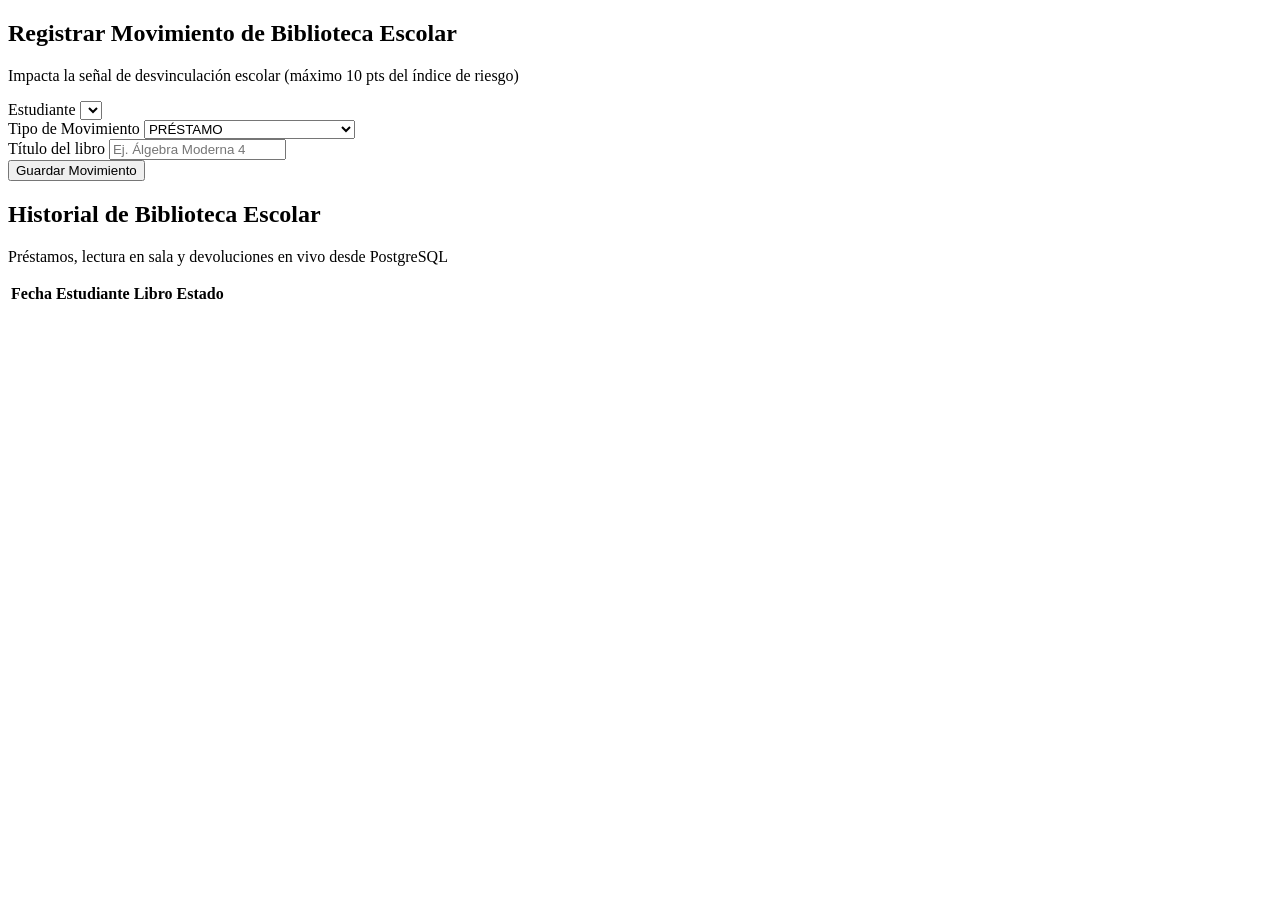
==== public/biblioteca.html @ a40efe99 "Arquitectura multipagina real (7 paginas separadas), cuentas de padres en PostgreSQL, 360 notas y al" ====
<!DOCTYPE html>
<html lang="es">
<head>
  <meta charset="utf-8">
  <meta name="viewport" content="width=device-width, initial-scale=1.0">
  <title>SIGE-360 | Biblioteca Escolar</title>
  <link rel="stylesheet" href="/styles.css">
</head>
<body>
  <div class="app-shell">
    <aside id="sige-sidebar" class="sidebar"></aside>
    <div class="main-area">
      <header id="sige-topbar" class="topbar"></header>
      <main class="workspace">
        <section class="content-col">
          <div class="card">
            <div class="card-head">
              <div>
                <h2>Registrar Movimiento de Biblioteca Escolar</h2>
                <p>Impacta la señal de desvinculación escolar (máximo 10 pts del índice de riesgo)</p>
              </div>
            </div>
            <form id="form-biblioteca" class="form-grid">
              <div class="field">
                <label for="bib-alumno">Estudiante</label>
                <select id="bib-alumno" required></select>
              </div>
              <div class="field">
                <label for="bib-accion">Tipo de Movimiento</label>
                <select id="bib-accion" required>
                  <option value="PRESTAMO">PRÉSTAMO</option>
                  <option value="LECTURA_SALA">LECTURA EN SALA</option>
                  <option value="DEVOLUCION_TARDIA">DEVOLUCIÓN TARDÍA (+5 pts)</option>
                  <option value="NO_DEVUELTO">NO DEVUELTO (+10 pts)</option>
                </select>
              </div>
              <div class="field" style="grid-column:1 / -1;">
                <label for="bib-libro">Título del libro</label>
                <input id="bib-libro" type="text" maxlength="110" placeholder="Ej. Álgebra Moderna 4" required>
              </div>
              <button type="submit" class="btn btn-primary">Guardar Movimiento</button>
            </form>
            <div id="toast-bib" class="toast-ok" hidden></div>
          </div>

          <div class="card">
            <div class="card-head">
              <div>
                <h2>Historial de Biblioteca Escolar</h2>
                <p>Préstamos, lectura en sala y devoluciones en vivo desde PostgreSQL</p>
              </div>
            </div>
            <div class="table-wrap">
              <table>
                <thead>
                  <tr><th>Fecha</th><th>Estudiante</th><th>Libro</th><th>Estado</th></tr>
                </thead>
                <tbody id="tabla-biblioteca"></tbody>
              </table>
            </div>
          </div>
        </section>
        <aside id="sige-chat-panel" class="chat-panel"></aside>
      </main>
    </div>
  </div>

  <script src="/layout.js"></script>
  <script>
    async function cargar() {
      const [rd, rc] = await Promise.all([fetch('/api/dashboard'), fetch('/api/convivencia')]);
      const alumnos = ((await rd.json()).alumnos || []).sort((a, b) => a.alumno_id - b.alumno_id);
      const sel = document.getElementById('bib-alumno');
      if (sel.options.length === 0) {
        alumnos.forEach((a) => {
          const opt = document.createElement('option');
          opt.value = String(a.alumno_id);
          opt.textContent = `${a.nombre_completo} (${a.grado} ${a.seccion})`;
          sel.appendChild(opt);
        });
      }
      const tbody = document.getElementById('tabla-biblioteca');
      tbody.textContent = '';
      ((await rc.json()).biblioteca || []).forEach((bItem) => {
        const tr = document.createElement('tr');
        [String(bItem.fecha).slice(0, 10), `${bItem.nombre_completo} (${bItem.grado} ${bItem.seccion})`, bItem.libro].forEach((v) => { const td = document.createElement('td'); td.textContent = v; tr.appendChild(td); });
        const tdA = document.createElement('td');
        const b = document.createElement('span');
        b.className = 'badge ' + (bItem.accion === 'NO_DEVUELTO' ? 'badge-ROJO' : (bItem.accion === 'DEVOLUCION_TARDIA' ? 'badge-AMBAR' : 'badge-VERDE'));
        b.textContent = bItem.accion;
        tdA.appendChild(b); tr.appendChild(tdA);
        tbody.appendChild(tr);
      });
    }

    document.getElementById('form-biblioteca').addEventListener('submit', async (ev) => {
      ev.preventDefault();
      const r = await fetch('/api/biblioteca', {
        method: 'POST', headers: { 'Content-Type': 'application/json' },
        body: JSON.stringify({
          alumno_id: Number(document.getElementById('bib-alumno').value),
          accion: document.getElementById('bib-accion').value,
          libro: document.getElementById('bib-libro').value,
        }),
      });
      const d = await r.json();
      if (r.ok) { document.getElementById('bib-libro').value = ''; window.SIGE.mostrarToast('toast-bib', d.mensaje); await cargar(); }
    });

    window.SIGE.iniciarLayout({ paginaActiva: 'biblioteca', titulo: 'Biblioteca Escolar' }).then(cargar);
  </script>
</body>
</html>
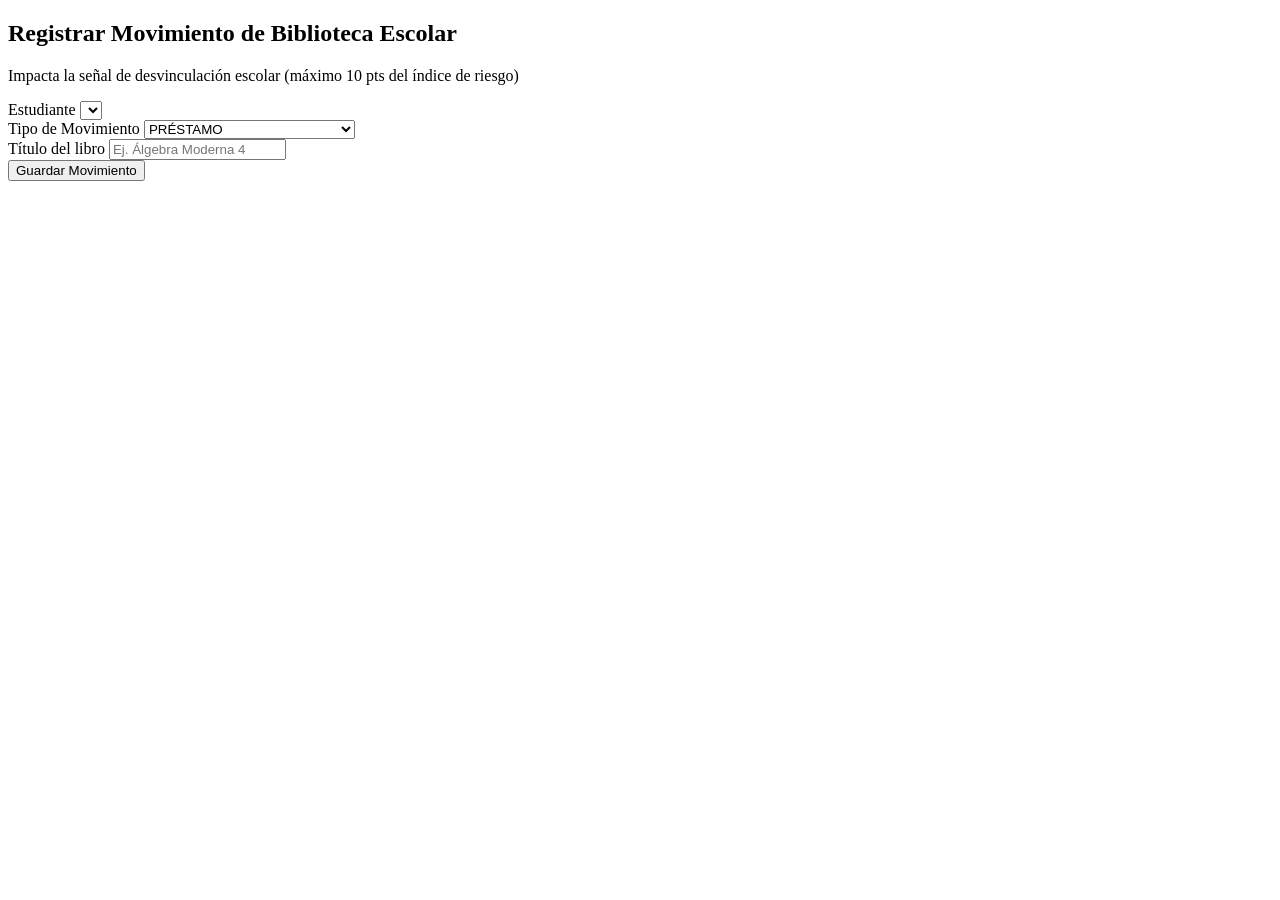
==== commit 3bf5435e: "Limpieza visual: quitar tablas de historial en notas, convivencia y biblioteca" ====
--- a/public/biblioteca.html
+++ b/public/biblioteca.html
@@ -42,23 +42,6 @@
             </form>
             <div id="toast-bib" class="toast-ok" hidden></div>
           </div>
-
-          <div class="card">
-            <div class="card-head">
-              <div>
-                <h2>Historial de Biblioteca Escolar</h2>
-                <p>Préstamos, lectura en sala y devoluciones en vivo desde PostgreSQL</p>
-              </div>
-            </div>
-            <div class="table-wrap">
-              <table>
-                <thead>
-                  <tr><th>Fecha</th><th>Estudiante</th><th>Libro</th><th>Estado</th></tr>
-                </thead>
-                <tbody id="tabla-biblioteca"></tbody>
-              </table>
-            </div>
-          </div>
         </section>
         <aside id="sige-chat-panel" class="chat-panel"></aside>
       </main>
@@ -68,7 +51,7 @@
   <script src="/layout.js"></script>
   <script>
     async function cargar() {
-      const [rd, rc] = await Promise.all([fetch('/api/dashboard'), fetch('/api/convivencia')]);
+      const rd = await fetch('/api/dashboard');
       const alumnos = ((await rd.json()).alumnos || []).sort((a, b) => a.alumno_id - b.alumno_id);
       const sel = document.getElementById('bib-alumno');
       if (sel.options.length === 0) {
@@ -79,18 +62,6 @@
           sel.appendChild(opt);
         });
       }
-      const tbody = document.getElementById('tabla-biblioteca');
-      tbody.textContent = '';
-      ((await rc.json()).biblioteca || []).forEach((bItem) => {
-        const tr = document.createElement('tr');
-        [String(bItem.fecha).slice(0, 10), `${bItem.nombre_completo} (${bItem.grado} ${bItem.seccion})`, bItem.libro].forEach((v) => { const td = document.createElement('td'); td.textContent = v; tr.appendChild(td); });
-        const tdA = document.createElement('td');
-        const b = document.createElement('span');
-        b.className = 'badge ' + (bItem.accion === 'NO_DEVUELTO' ? 'badge-ROJO' : (bItem.accion === 'DEVOLUCION_TARDIA' ? 'badge-AMBAR' : 'badge-VERDE'));
-        b.textContent = bItem.accion;
-        tdA.appendChild(b); tr.appendChild(tdA);
-        tbody.appendChild(tr);
-      });
     }
 
     document.getElementById('form-biblioteca').addEventListener('submit', async (ev) => {
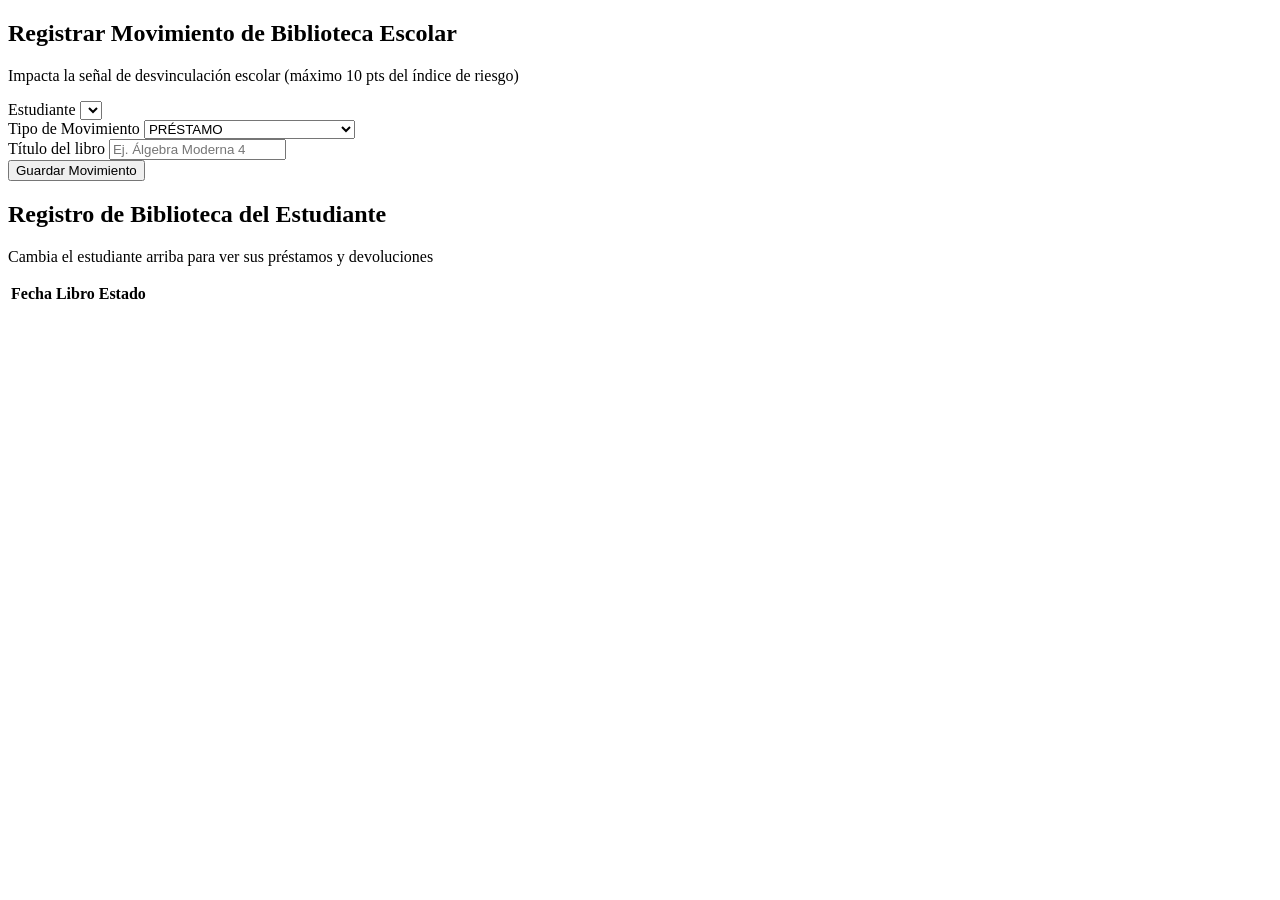
==== commit a1299249: "Historial individual por estudiante seleccionado en Convivencia y Biblioteca" ====
--- a/public/biblioteca.html
+++ b/public/biblioteca.html
@@ -42,14 +42,62 @@
             </form>
             <div id="toast-bib" class="toast-ok" hidden></div>
           </div>
+
+          <!-- Registro de Biblioteca SOLO del estudiante seleccionado -->
+          <div class="card">
+            <div class="card-head">
+              <div>
+                <h2 id="tit-bib-est">Registro de Biblioteca del Estudiante</h2>
+                <p>Cambia el estudiante arriba para ver sus préstamos y devoluciones</p>
+              </div>
+            </div>
+            <div class="table-wrap">
+              <table>
+                <thead>
+                  <tr><th>Fecha</th><th>Libro</th><th>Estado</th></tr>
+                </thead>
+                <tbody id="tabla-bib-est"></tbody>
+              </table>
+            </div>
+          </div>
         </section>
         <aside id="sige-chat-panel" class="chat-panel"></aside>
       </main>
     </div>
   </div>
 
-  <script src="/layout.js"></script>
+  <script src="/layout.js?v=3"></script>
   <script>
+    async function cargarHistorialBiblioteca() {
+      const sel = document.getElementById('bib-alumno');
+      const aid = sel.value;
+      if (!aid) return;
+      const nombre = sel.options[sel.selectedIndex]?.textContent || '';
+      document.getElementById('tit-bib-est').textContent = `Registro de Biblioteca — ${nombre}`;
+
+      const r = await fetch(`/api/alumno/${aid}`);
+      const d = await r.json();
+      const tbody = document.getElementById('tabla-bib-est');
+      tbody.textContent = '';
+      const lista = d.biblioteca || [];
+      if (lista.length === 0) {
+        const tr = document.createElement('tr');
+        const td = document.createElement('td'); td.colSpan = 3; td.style.textAlign = 'center'; td.style.color = '#64748b';
+        td.textContent = 'Este estudiante no tiene movimientos de biblioteca registrados.';
+        tr.appendChild(td); tbody.appendChild(tr); return;
+      }
+      lista.forEach((bItem) => {
+        const tr = document.createElement('tr');
+        [String(bItem.fecha).slice(0, 10), bItem.libro].forEach((v) => { const td = document.createElement('td'); td.textContent = v; tr.appendChild(td); });
+        const tdA = document.createElement('td');
+        const b = document.createElement('span');
+        b.className = 'badge ' + (bItem.accion === 'NO_DEVUELTO' ? 'badge-ROJO' : (bItem.accion === 'DEVOLUCION_TARDIA' ? 'badge-AMBAR' : 'badge-VERDE'));
+        b.textContent = bItem.accion;
+        tdA.appendChild(b); tr.appendChild(tdA);
+        tbody.appendChild(tr);
+      });
+    }
+
     async function cargar() {
       const rd = await fetch('/api/dashboard');
       const alumnos = ((await rd.json()).alumnos || []).sort((a, b) => a.alumno_id - b.alumno_id);
@@ -62,7 +110,10 @@
           sel.appendChild(opt);
         });
       }
+      await cargarHistorialBiblioteca();
     }
+
+    document.getElementById('bib-alumno').addEventListener('change', cargarHistorialBiblioteca);
 
     document.getElementById('form-biblioteca').addEventListener('submit', async (ev) => {
       ev.preventDefault();
